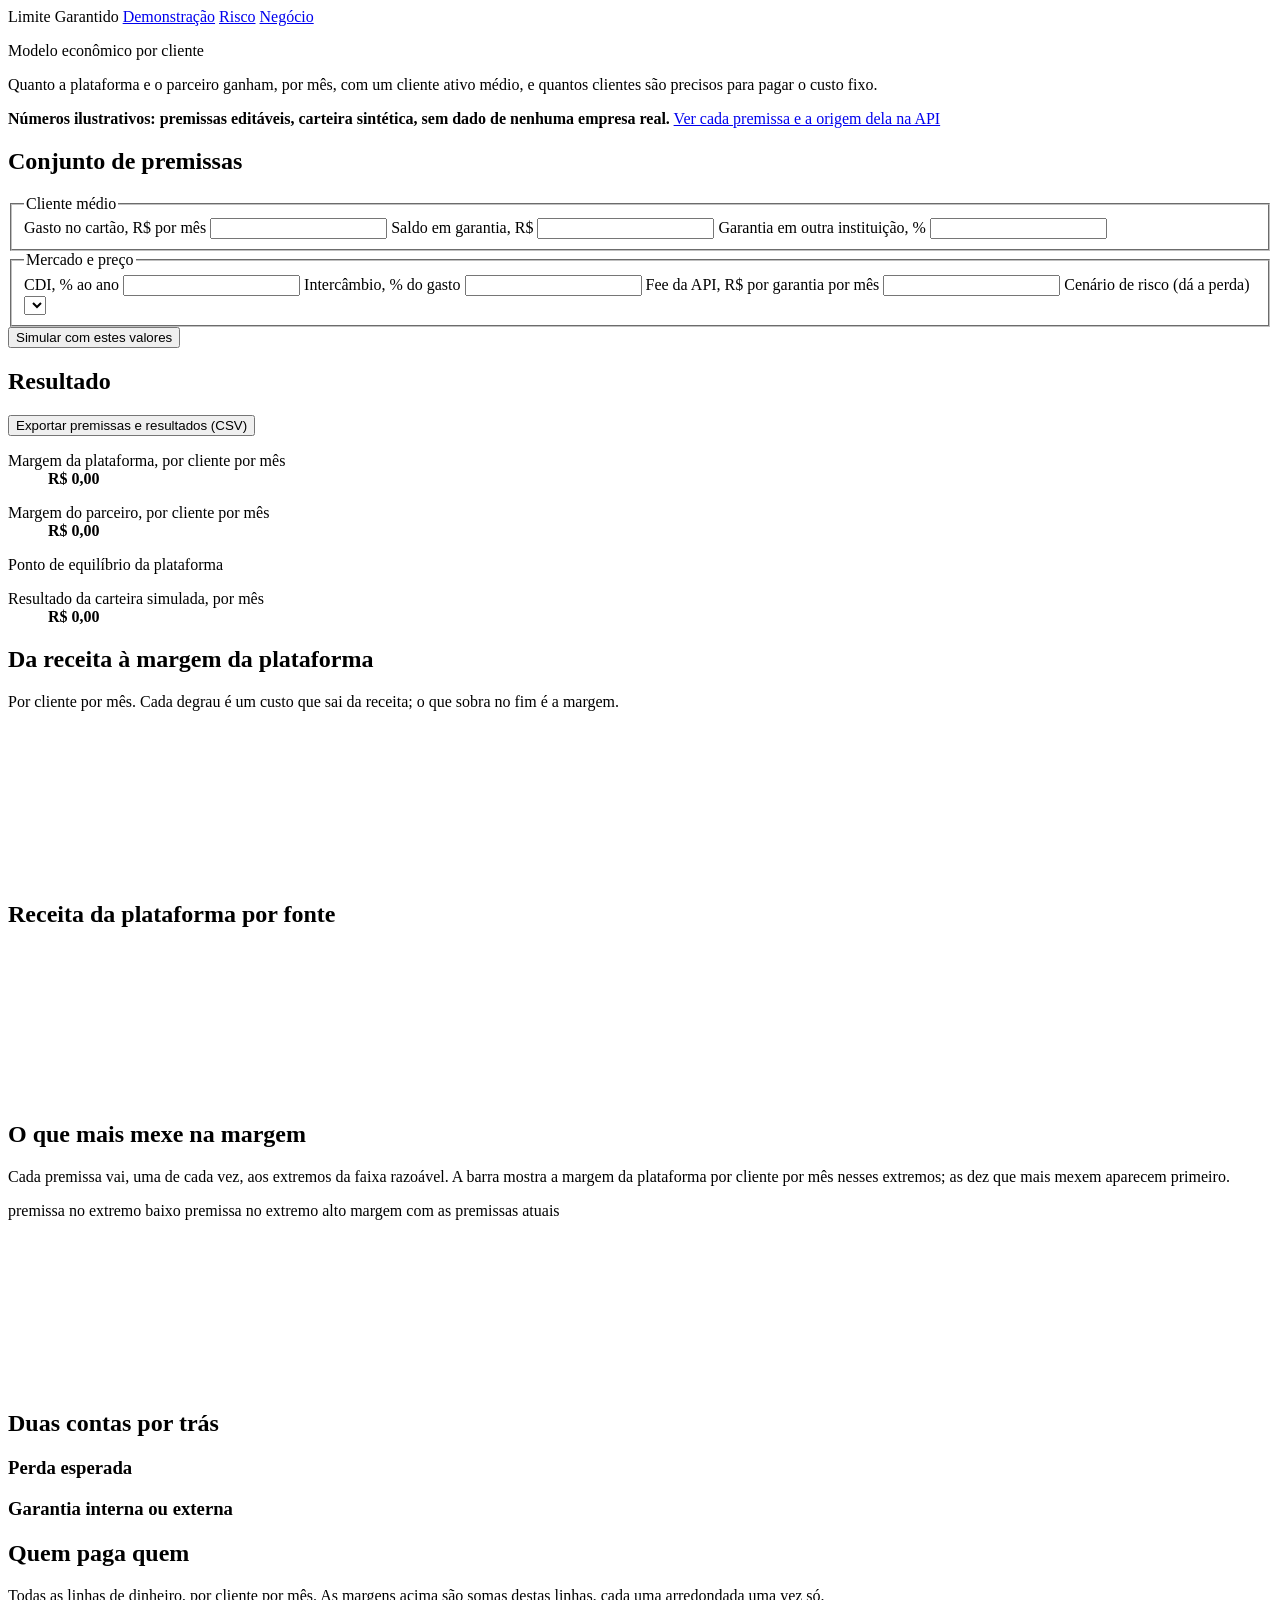
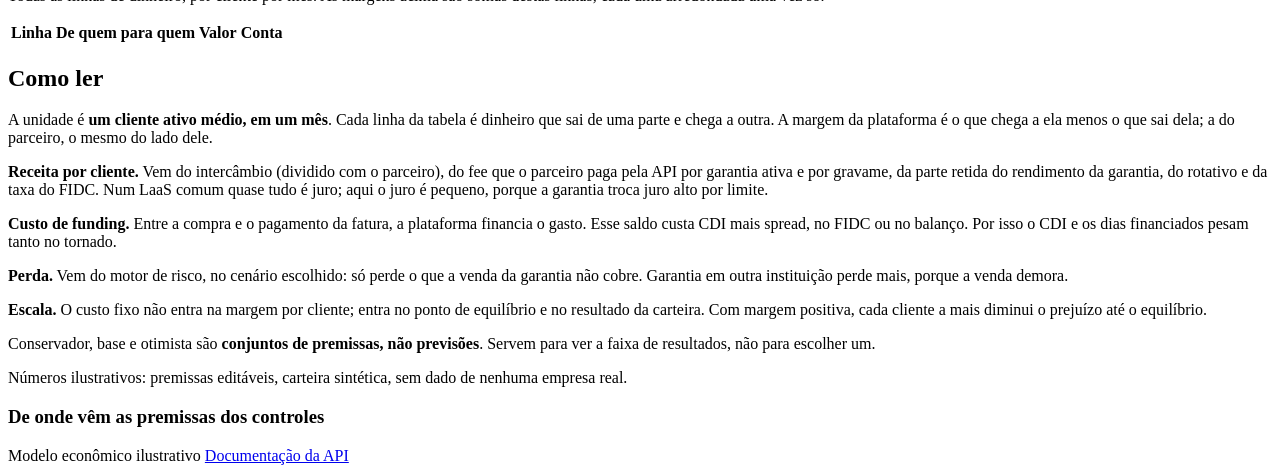
==== app/api/estatico/negocio.html @ 6e014291 "feat(negocio): página /negocio e navegação comum Tela do modelo econômico por cliente, no mesmo esti" ====
<!doctype html>
<html lang="pt-BR">
<head>
  <meta charset="utf-8">
  <meta name="viewport" content="width=device-width, initial-scale=1">
  <title>Modelo econômico por cliente · Limite Garantido</title>
  <link rel="icon" href="data:,">
  <link rel="stylesheet" href="/demo/estatico/demo.css">
  <link rel="stylesheet" href="/demo/estatico/risco.css">
  <link rel="stylesheet" href="/demo/estatico/negocio.css">
  <script type="module" src="/demo/estatico/negocio.js"></script>
</head>
<body>
  <nav class="paginas" aria-label="Páginas">
    <span class="paginas-produto">Limite Garantido</span>
    <a href="/demo">Demonstração</a>
    <a href="/risco">Risco</a>
    <a href="/negocio" aria-current="page">Negócio</a>
  </nav>
  <div class="palco">

    <main class="app painel negocio" aria-label="Modelo econômico">
      <header class="cabecalho">
        <div>
          <p class="marca">Modelo econômico por cliente</p>
          <p class="nota">Quanto a plataforma e o parceiro ganham, por mês, com um cliente
            ativo médio, e quantos clientes são precisos para pagar o custo fixo.</p>
        </div>
      </header>

      <p class="aviso-ilustrativo" id="aviso-ilustrativo">
        <strong>Números ilustrativos: premissas editáveis, carteira sintética, sem dado de
          nenhuma empresa real.</strong>
        <a href="/docs#/Negócio">Ver cada premissa e a origem dela na API</a>
      </p>

      <section aria-labelledby="titulo-conjuntos">
        <h2 id="titulo-conjuntos" class="secao">Conjunto de premissas</h2>
        <div class="cenarios" id="conjuntos" role="group" aria-label="Conjuntos prontos"></div>
        <p class="descricao-cenario" id="descricao-conjunto"></p>
      </section>

      <form class="controles" id="controles" aria-label="Ajustar premissas" novalidate>
        <fieldset>
          <legend>Cliente médio</legend>
          <div class="grade-controles">
            <label>Gasto no cartão, R$ por mês
              <input id="gasto" inputmode="decimal" autocomplete="off">
            </label>
            <label>Saldo em garantia, R$
              <input id="saldo" inputmode="decimal" autocomplete="off">
            </label>
            <label>Garantia em outra instituição, %
              <input id="externa" inputmode="decimal" autocomplete="off">
            </label>
          </div>
        </fieldset>
        <fieldset>
          <legend>Mercado e preço</legend>
          <div class="grade-controles">
            <label>CDI, % ao ano
              <input id="cdi" inputmode="decimal" autocomplete="off">
            </label>
            <label>Intercâmbio, % do gasto
              <input id="intercambio" inputmode="decimal" autocomplete="off">
            </label>
            <label>Fee da API, R$ por garantia por mês
              <input id="fee-api" inputmode="decimal" autocomplete="off">
            </label>
            <label>Cenário de risco (dá a perda)
              <select id="cenario-risco"></select>
            </label>
          </div>
        </fieldset>
        <div class="linha">
          <button type="submit">Simular com estes valores</button>
          <p class="resultado negado" id="erro" role="alert"></p>
        </div>
      </form>

      <section class="numeros" aria-labelledby="titulo-numeros">
        <div class="titulo-com-acao">
          <h2 id="titulo-numeros" class="secao">Resultado</h2>
          <button type="button" class="discreto pequeno" id="exportar">Exportar premissas e resultados (CSV)</button>
        </div>
        <dl class="destaques destaques-negocio">
          <div>
            <dt>Margem da plataforma, por cliente por mês</dt>
            <dd><strong id="margem-plataforma" data-valor="">R$ 0,00</strong></dd>
            <p class="detalhe" id="detalhe-plataforma"></p>
          </div>
          <div>
            <dt>Margem do parceiro, por cliente por mês</dt>
            <dd><strong id="margem-parceiro" data-valor="">R$ 0,00</strong></dd>
            <p class="detalhe" id="detalhe-parceiro"></p>
          </div>
          <div>
            <dt>Ponto de equilíbrio da plataforma</dt>
            <dd><strong id="equilibrio" data-valor=""></strong></dd>
            <p class="detalhe" id="detalhe-equilibrio"></p>
          </div>
          <div>
            <dt>Resultado da carteira simulada, por mês</dt>
            <dd><strong id="resultado-carteira" data-valor="">R$ 0,00</strong></dd>
            <p class="detalhe" id="detalhe-carteira"></p>
          </div>
        </dl>
      </section>

      <section aria-labelledby="titulo-cascata">
        <h2 id="titulo-cascata" class="secao">Da receita à margem da plataforma</h2>
        <p class="explica">Por cliente por mês. Cada degrau é um custo que sai da receita; o que
          sobra no fim é a margem.</p>
        <svg id="grafico-cascata" class="grafico" role="img" aria-labelledby="titulo-cascata"></svg>
      </section>

      <section aria-labelledby="titulo-fontes">
        <h2 id="titulo-fontes" class="secao">Receita da plataforma por fonte</h2>
        <svg id="grafico-fontes" class="grafico" role="img" aria-labelledby="titulo-fontes"></svg>
      </section>

      <section aria-labelledby="titulo-tornado">
        <h2 id="titulo-tornado" class="secao">O que mais mexe na margem</h2>
        <p class="explica">Cada premissa vai, uma de cada vez, aos extremos da faixa razoável.
          A barra mostra a margem da plataforma por cliente por mês nesses extremos; as dez que
          mais mexem aparecem primeiro.</p>
        <p class="legenda-tornado">
          <span><i class="cor cor-baixo"></i>premissa no extremo baixo</span>
          <span><i class="cor cor-alto"></i>premissa no extremo alto</span>
          <span><i class="traco-base"></i>margem com as premissas atuais</span>
        </p>
        <svg id="grafico-tornado" class="grafico" role="img" aria-labelledby="titulo-tornado"></svg>
        <p class="explica" id="nota-tornado" hidden></p>
      </section>

      <section aria-labelledby="titulo-contas">
        <h2 id="titulo-contas" class="secao">Duas contas por trás</h2>
        <div class="contas">
          <div>
            <h3>Perda esperada</h3>
            <p id="texto-perda"></p>
          </div>
          <div>
            <h3>Garantia interna ou externa</h3>
            <p id="texto-interna-externa"></p>
          </div>
        </div>
      </section>

      <section aria-labelledby="titulo-linhas">
        <h2 id="titulo-linhas" class="secao">Quem paga quem</h2>
        <p class="explica">Todas as linhas de dinheiro, por cliente por mês. As margens acima são
          somas destas linhas, cada uma arredondada uma vez só.</p>
        <table class="linhas-de-dinheiro" id="quem-paga-quem">
          <thead>
            <tr><th scope="col">Linha</th><th scope="col">De quem para quem</th><th scope="col" class="valor">Valor</th><th scope="col">Conta</th></tr>
          </thead>
          <tbody></tbody>
        </table>
      </section>
    </main>

    <aside class="bastidores leitura" aria-label="Como ler">
      <header>
        <h2>Como ler</h2>
      </header>
      <div class="texto-leitura">
        <p>A unidade é <strong>um cliente ativo médio, em um mês</strong>. Cada linha da tabela
          é dinheiro que sai de uma parte e chega a outra. A margem da plataforma é o que chega
          a ela menos o que sai dela; a do parceiro, o mesmo do lado dele.</p>
        <p><strong>Receita por cliente.</strong> Vem do intercâmbio (dividido com o parceiro),
          do fee que o parceiro paga pela API por garantia ativa e por gravame, da parte retida
          do rendimento da garantia, do rotativo e da taxa do FIDC. Num LaaS comum quase tudo
          é juro; aqui o juro é pequeno, porque a garantia troca juro alto por limite.</p>
        <p><strong>Custo de funding.</strong> Entre a compra e o pagamento da fatura, a
          plataforma financia o gasto. Esse saldo custa CDI mais spread, no FIDC ou no
          balanço. Por isso o CDI e os dias financiados pesam tanto no tornado.</p>
        <p><strong>Perda.</strong> Vem do motor de risco, no cenário escolhido: só perde o que
          a venda da garantia não cobre. Garantia em outra instituição perde mais, porque a
          venda demora.</p>
        <p><strong>Escala.</strong> O custo fixo não entra na margem por cliente; entra no
          ponto de equilíbrio e no resultado da carteira. Com margem positiva, cada cliente a
          mais diminui o prejuízo até o equilíbrio.</p>
        <p>Conservador, base e otimista são <strong>conjuntos de premissas, não
          previsões</strong>. Servem para ver a faixa de resultados, não para escolher um.</p>
        <p class="aviso-leitura">Números ilustrativos: premissas editáveis, carteira sintética,
          sem dado de nenhuma empresa real.</p>
        <h3>De onde vêm as premissas dos controles</h3>
        <dl class="premissas origens" id="origens"></dl>
      </div>
      <footer>
        <span>Modelo econômico ilustrativo</span>
        <a href="/docs#/Negócio">Documentação da API</a>
      </footer>
    </aside>

  </div>
</body>
</html>
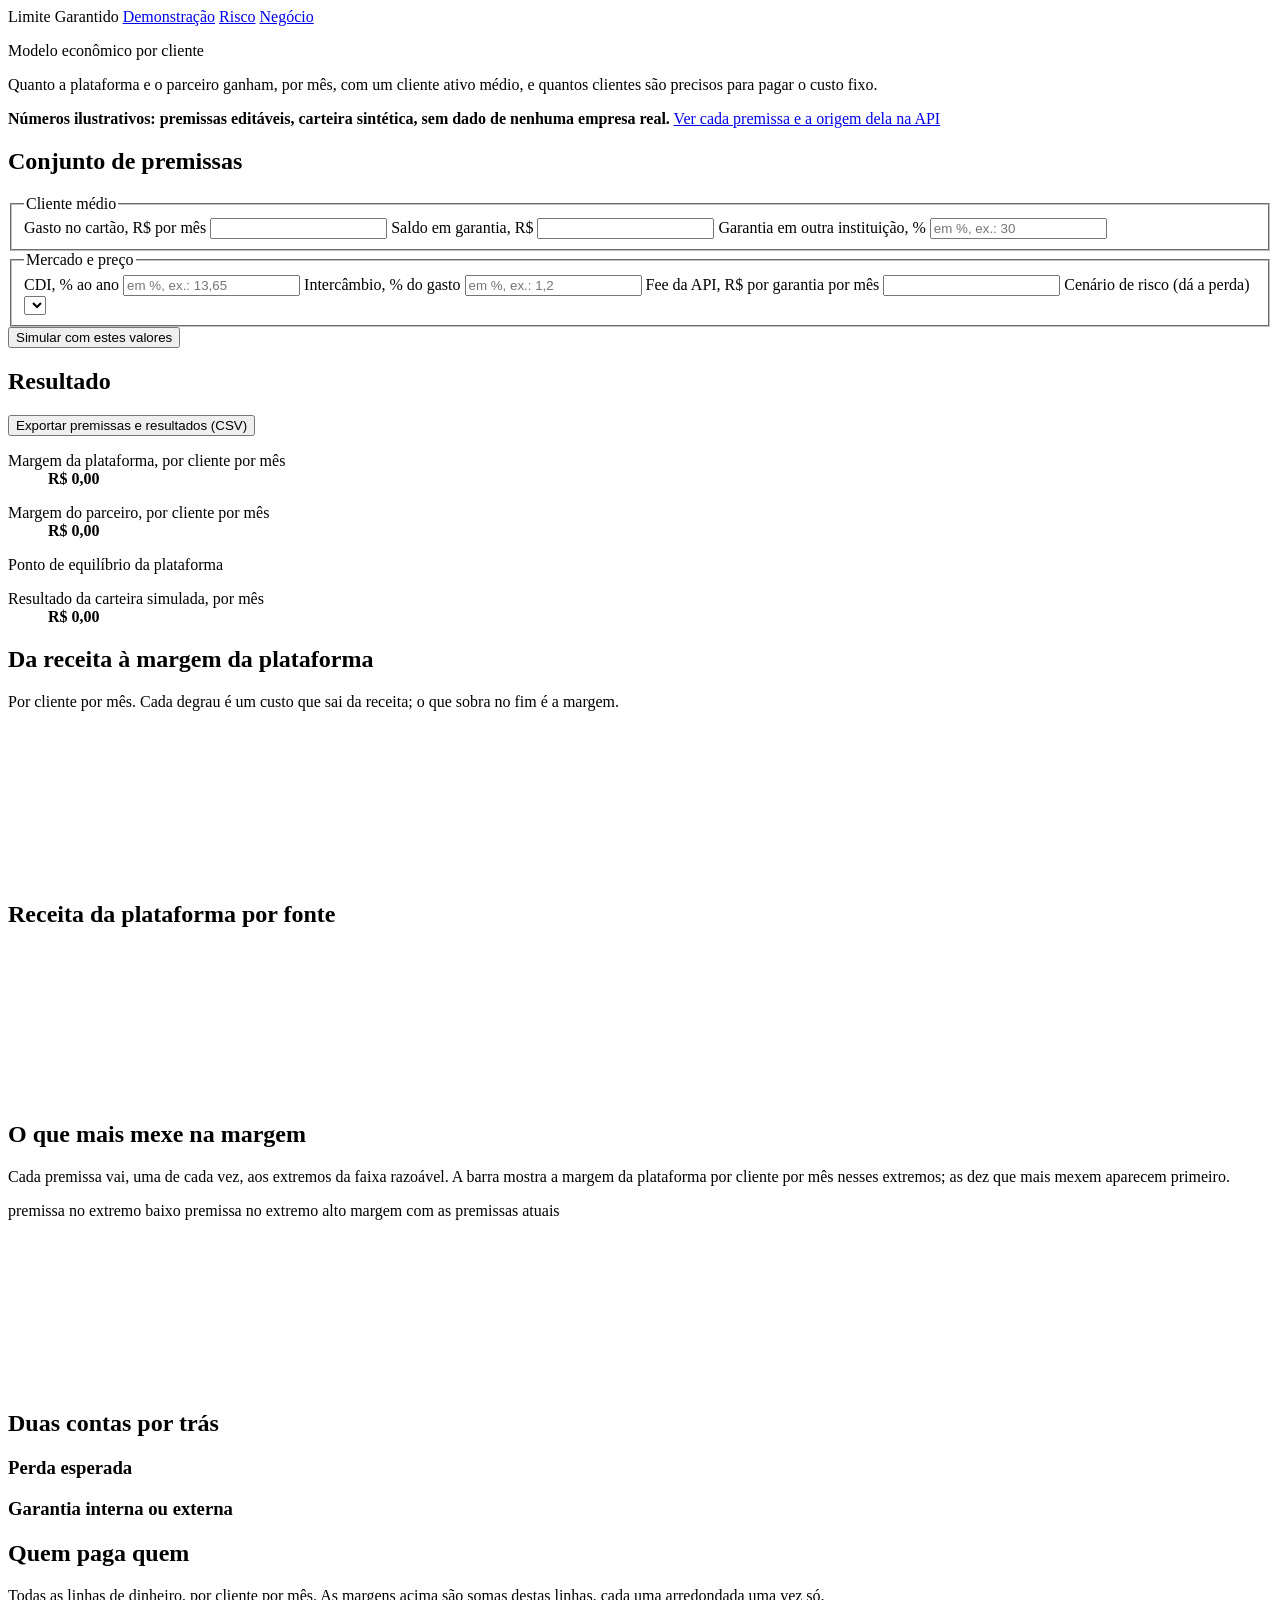
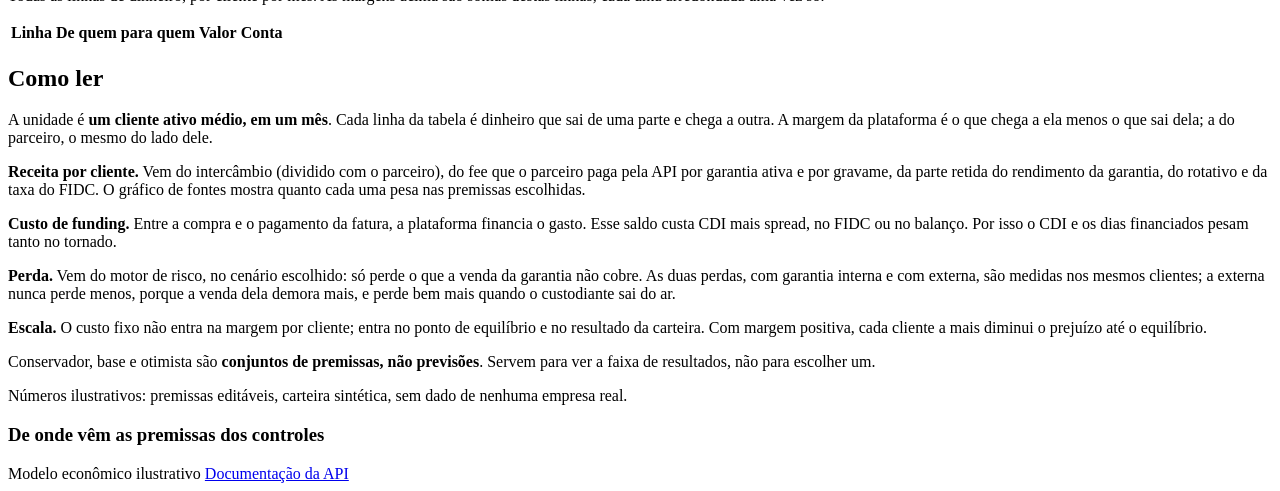
==== commit 984bd1b2: "fix(negocio): números como a pessoa digita, % usado e motivos do empate na tela - paraDecimal: com v" ====
--- a/app/api/estatico/negocio.html
+++ b/app/api/estatico/negocio.html
@@ -51,7 +51,8 @@
               <input id="saldo" inputmode="decimal" autocomplete="off">
             </label>
             <label>Garantia em outra instituição, %
-              <input id="externa" inputmode="decimal" autocomplete="off">
+              <input id="externa" inputmode="decimal" autocomplete="off" placeholder="em %, ex.: 30">
+              <span class="valor-usado" id="usado-externa" aria-live="polite"></span>
             </label>
           </div>
         </fieldset>
@@ -59,10 +60,12 @@
           <legend>Mercado e preço</legend>
           <div class="grade-controles">
             <label>CDI, % ao ano
-              <input id="cdi" inputmode="decimal" autocomplete="off">
+              <input id="cdi" inputmode="decimal" autocomplete="off" placeholder="em %, ex.: 13,65">
+              <span class="valor-usado" id="usado-cdi" aria-live="polite"></span>
             </label>
             <label>Intercâmbio, % do gasto
-              <input id="intercambio" inputmode="decimal" autocomplete="off">
+              <input id="intercambio" inputmode="decimal" autocomplete="off" placeholder="em %, ex.: 1,2">
+              <span class="valor-usado" id="usado-intercambio" aria-live="polite"></span>
             </label>
             <label>Fee da API, R$ por garantia por mês
               <input id="fee-api" inputmode="decimal" autocomplete="off">
@@ -170,14 +173,15 @@
           a ela menos o que sai dela; a do parceiro, o mesmo do lado dele.</p>
         <p><strong>Receita por cliente.</strong> Vem do intercâmbio (dividido com o parceiro),
           do fee que o parceiro paga pela API por garantia ativa e por gravame, da parte retida
-          do rendimento da garantia, do rotativo e da taxa do FIDC. Num LaaS comum quase tudo
-          é juro; aqui o juro é pequeno, porque a garantia troca juro alto por limite.</p>
+          do rendimento da garantia, do rotativo e da taxa do FIDC. O gráfico de fontes mostra
+          quanto cada uma pesa nas premissas escolhidas.</p>
         <p><strong>Custo de funding.</strong> Entre a compra e o pagamento da fatura, a
           plataforma financia o gasto. Esse saldo custa CDI mais spread, no FIDC ou no
           balanço. Por isso o CDI e os dias financiados pesam tanto no tornado.</p>
         <p><strong>Perda.</strong> Vem do motor de risco, no cenário escolhido: só perde o que
-          a venda da garantia não cobre. Garantia em outra instituição perde mais, porque a
-          venda demora.</p>
+          a venda da garantia não cobre. As duas perdas, com garantia interna e com externa,
+          são medidas nos mesmos clientes; a externa nunca perde menos, porque a venda dela
+          demora mais, e perde bem mais quando o custodiante sai do ar.</p>
         <p><strong>Escala.</strong> O custo fixo não entra na margem por cliente; entra no
           ponto de equilíbrio e no resultado da carteira. Com margem positiva, cada cliente a
           mais diminui o prejuízo até o equilíbrio.</p>
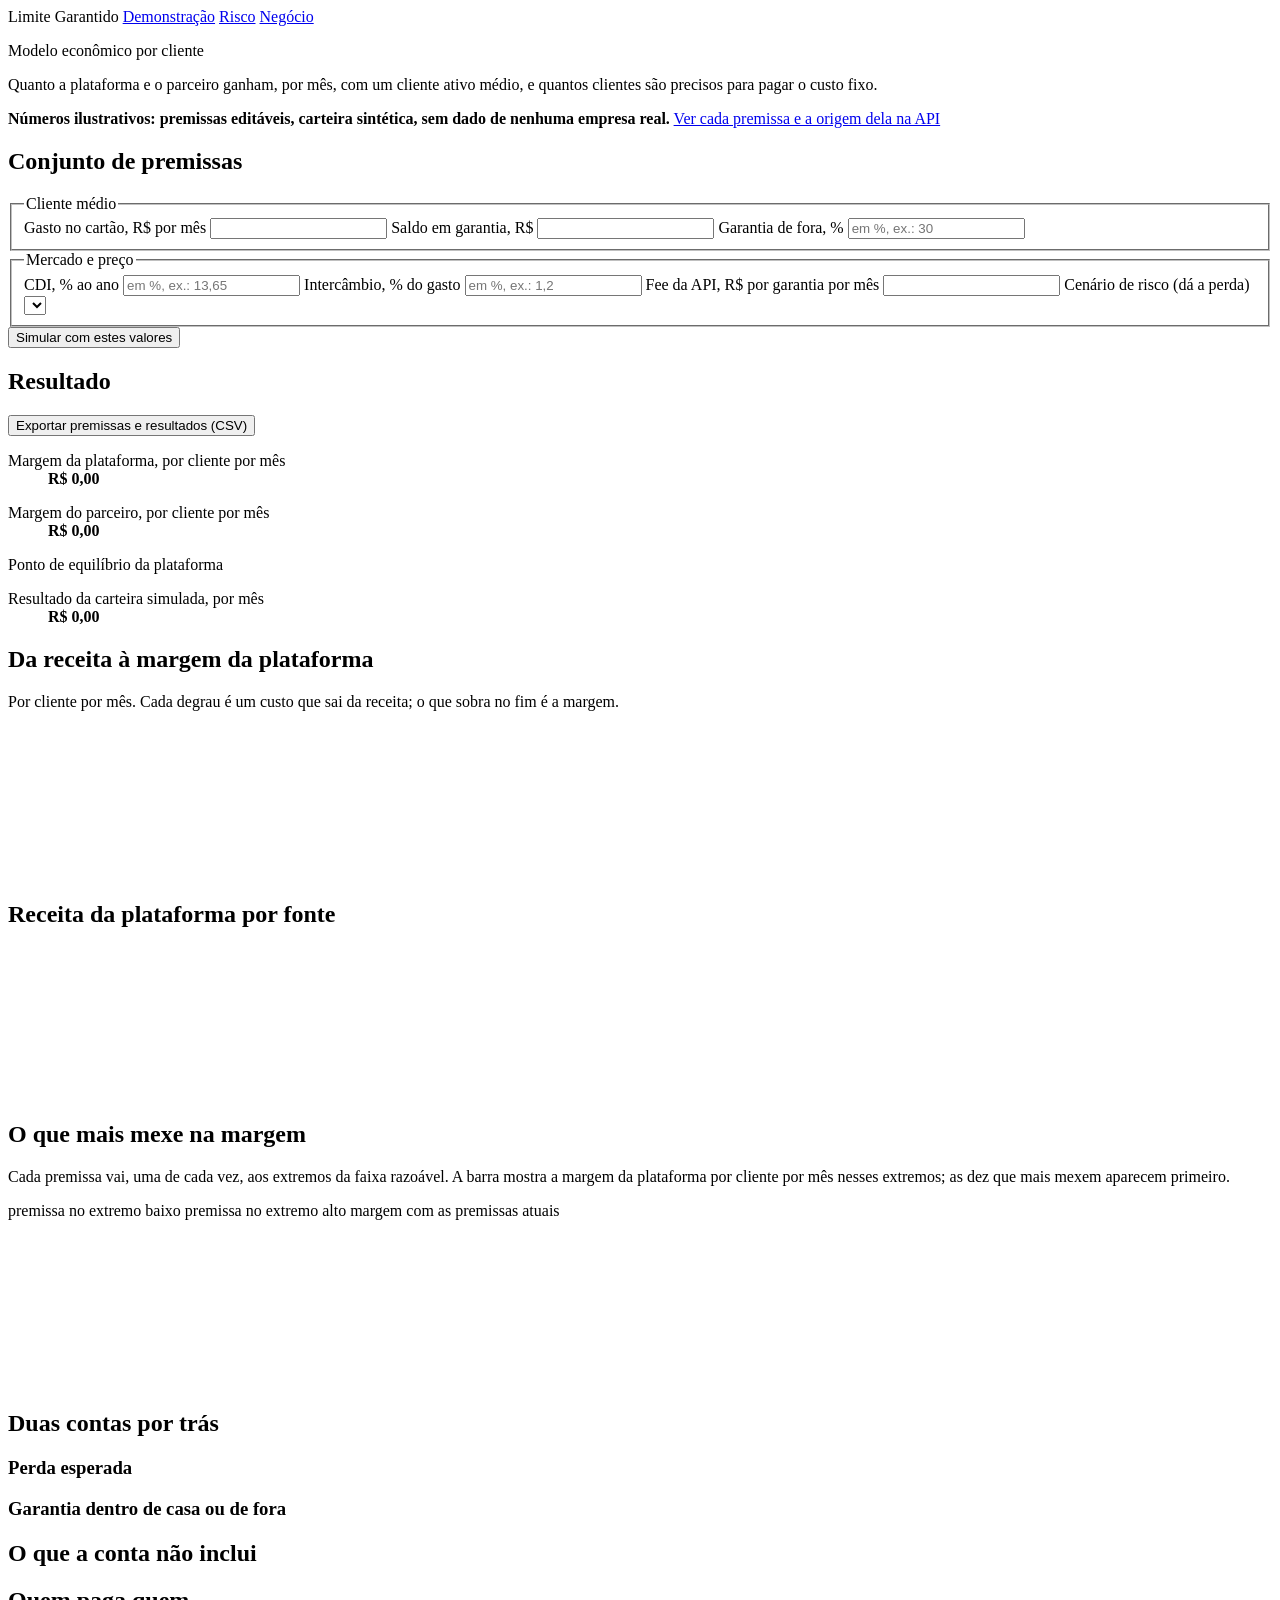
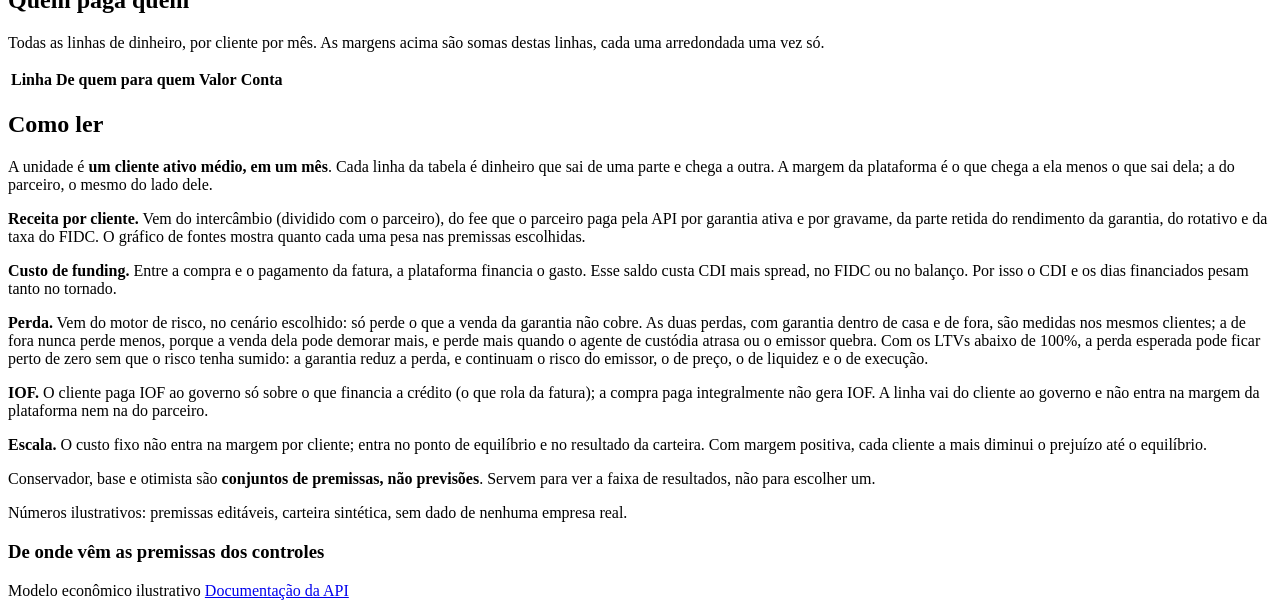
==== commit 466baea9: "feat(economia): IOF repassado, notas de IR e capital - Linha iof_credito do cliente para o governo, " ====
--- a/app/api/estatico/negocio.html
+++ b/app/api/estatico/negocio.html
@@ -50,7 +50,7 @@
             <label>Saldo em garantia, R$
               <input id="saldo" inputmode="decimal" autocomplete="off">
             </label>
-            <label>Garantia em outra instituição, %
+            <label>Garantia de fora, %
               <input id="externa" inputmode="decimal" autocomplete="off" placeholder="em %, ex.: 30">
               <span class="valor-usado" id="usado-externa" aria-live="polite"></span>
             </label>
@@ -144,10 +144,15 @@
             <p id="texto-perda"></p>
           </div>
           <div>
-            <h3>Garantia interna ou externa</h3>
+            <h3>Garantia dentro de casa ou de fora</h3>
             <p id="texto-interna-externa"></p>
           </div>
         </div>
+      </section>
+
+      <section aria-labelledby="titulo-notas">
+        <h2 id="titulo-notas" class="secao">O que a conta não inclui</h2>
+        <ul class="explica" id="notas"></ul>
       </section>
 
       <section aria-labelledby="titulo-linhas">
@@ -179,9 +184,15 @@
           plataforma financia o gasto. Esse saldo custa CDI mais spread, no FIDC ou no
           balanço. Por isso o CDI e os dias financiados pesam tanto no tornado.</p>
         <p><strong>Perda.</strong> Vem do motor de risco, no cenário escolhido: só perde o que
-          a venda da garantia não cobre. As duas perdas, com garantia interna e com externa,
-          são medidas nos mesmos clientes; a externa nunca perde menos, porque a venda dela
-          demora mais, e perde bem mais quando o custodiante sai do ar.</p>
+          a venda da garantia não cobre. As duas perdas, com garantia dentro de casa e de fora,
+          são medidas nos mesmos clientes; a de fora nunca perde menos, porque a venda dela
+          pode demorar mais, e perde mais quando o agente de custódia atrasa ou o emissor quebra.
+          Com os LTVs abaixo de 100%, a perda esperada pode ficar perto de zero sem que o risco
+          tenha sumido: a garantia reduz a perda, e continuam o risco do emissor, o de preço,
+          o de liquidez e o de execução.</p>
+        <p><strong>IOF.</strong> O cliente paga IOF ao governo só sobre o que financia a
+          crédito (o que rola da fatura); a compra paga integralmente não gera IOF. A linha
+          vai do cliente ao governo e não entra na margem da plataforma nem na do parceiro.</p>
         <p><strong>Escala.</strong> O custo fixo não entra na margem por cliente; entra no
           ponto de equilíbrio e no resultado da carteira. Com margem positiva, cada cliente a
           mais diminui o prejuízo até o equilíbrio.</p>
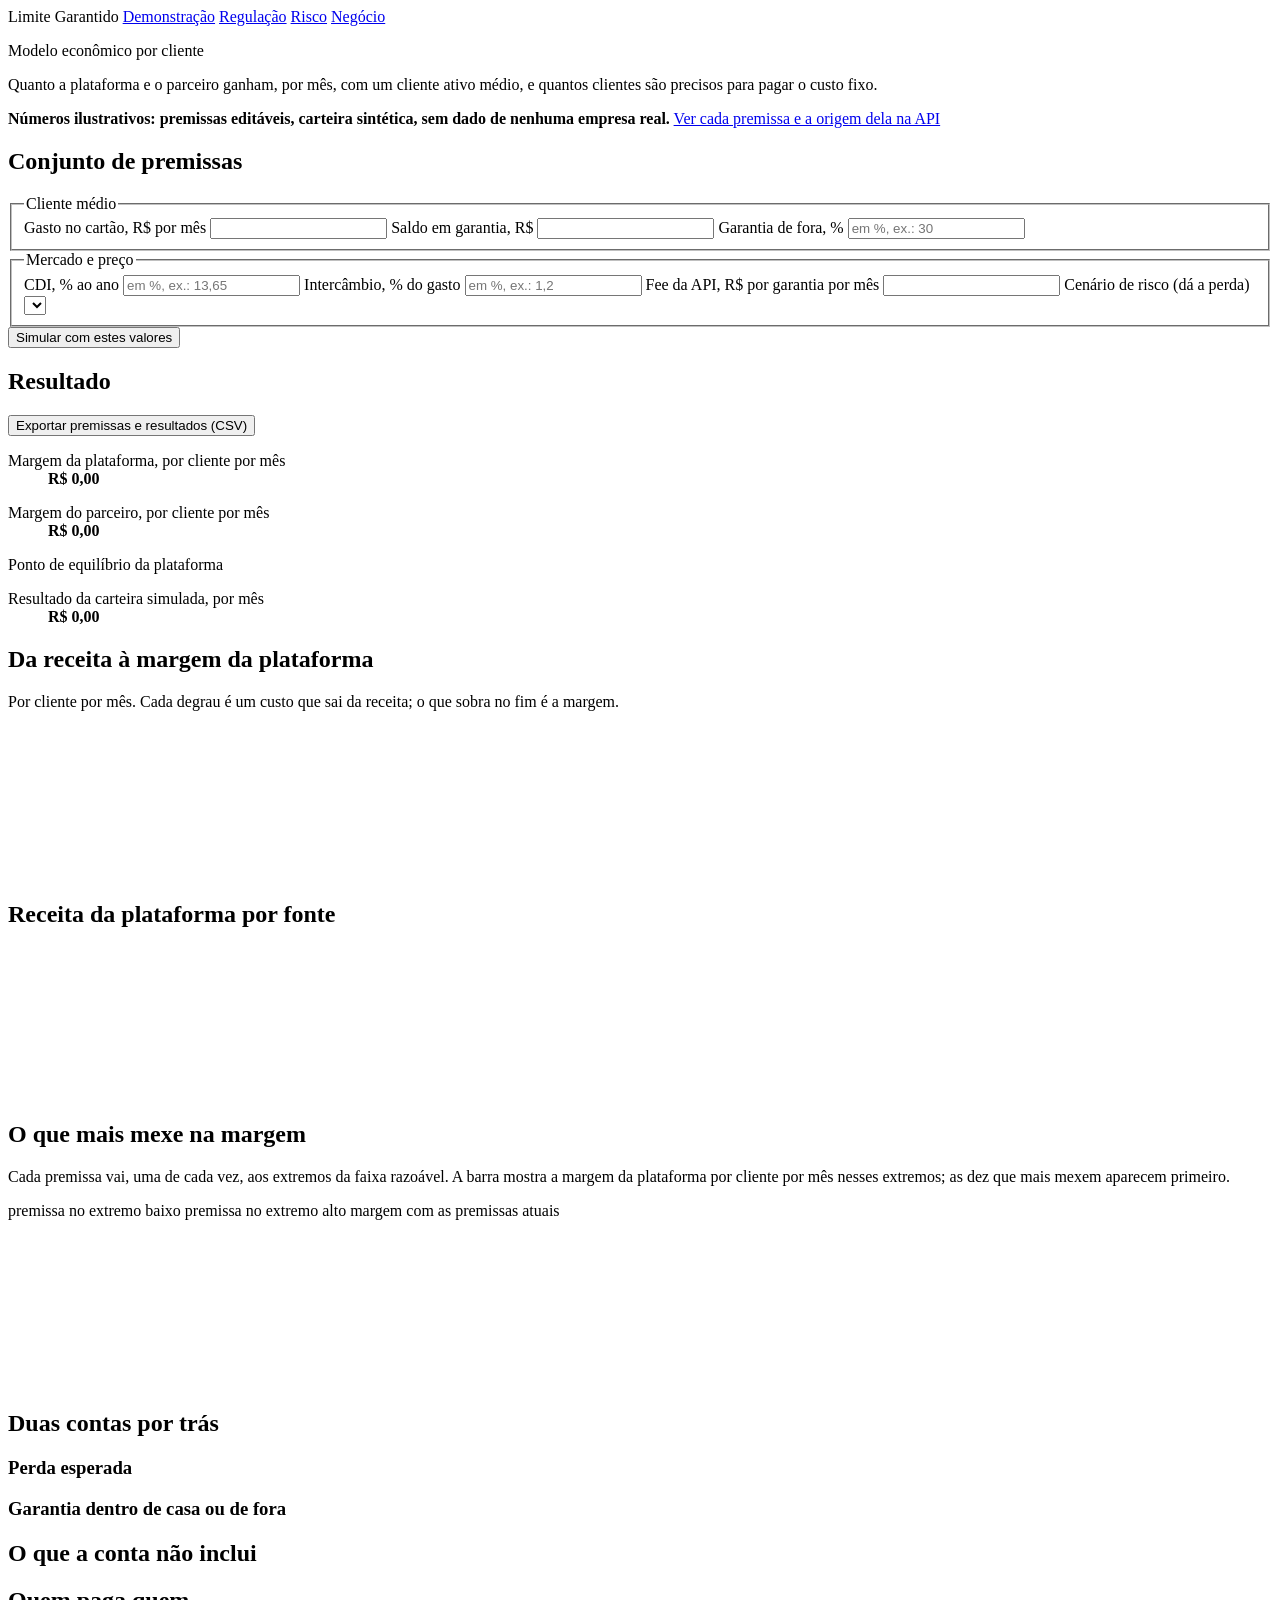
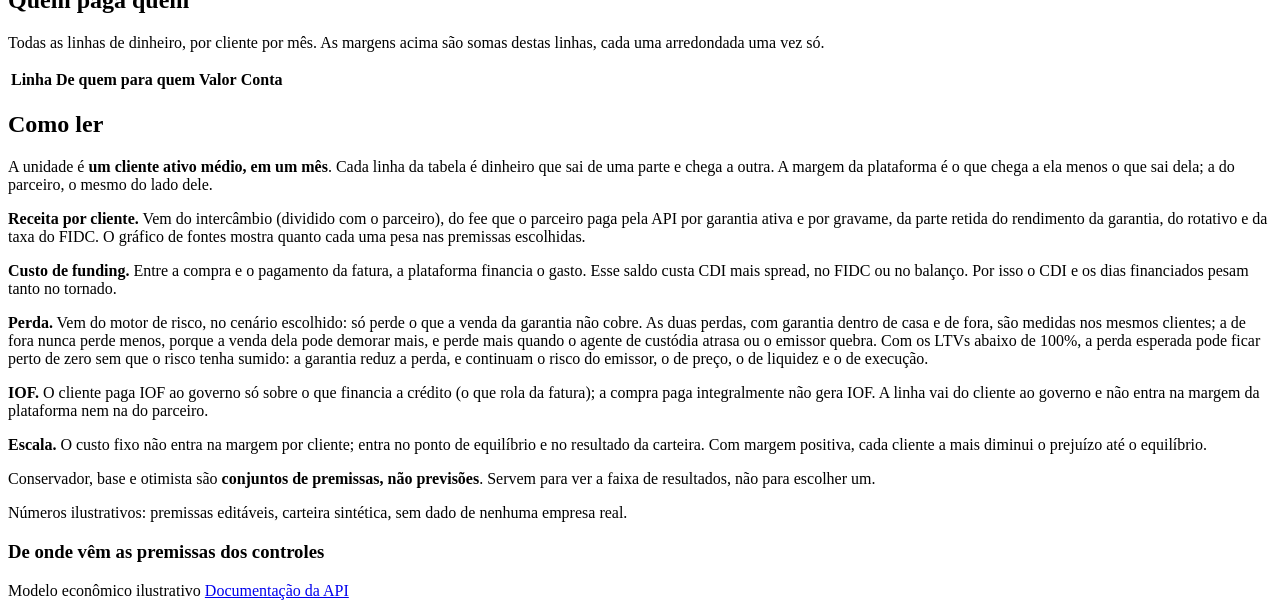
==== commit c4c1b7e3: "feat(regulacao): página e documento gerados do catálogo Co-Authored-By: Claude Sonnet 5.5 <noreply@a" ====
--- a/app/api/estatico/negocio.html
+++ b/app/api/estatico/negocio.html
@@ -14,6 +14,7 @@
   <nav class="paginas" aria-label="Páginas">
     <span class="paginas-produto">Limite Garantido</span>
     <a href="/demo">Demonstração</a>
+    <a href="/regulacao">Regulação</a>
     <a href="/risco">Risco</a>
     <a href="/negocio" aria-current="page">Negócio</a>
   </nav>
